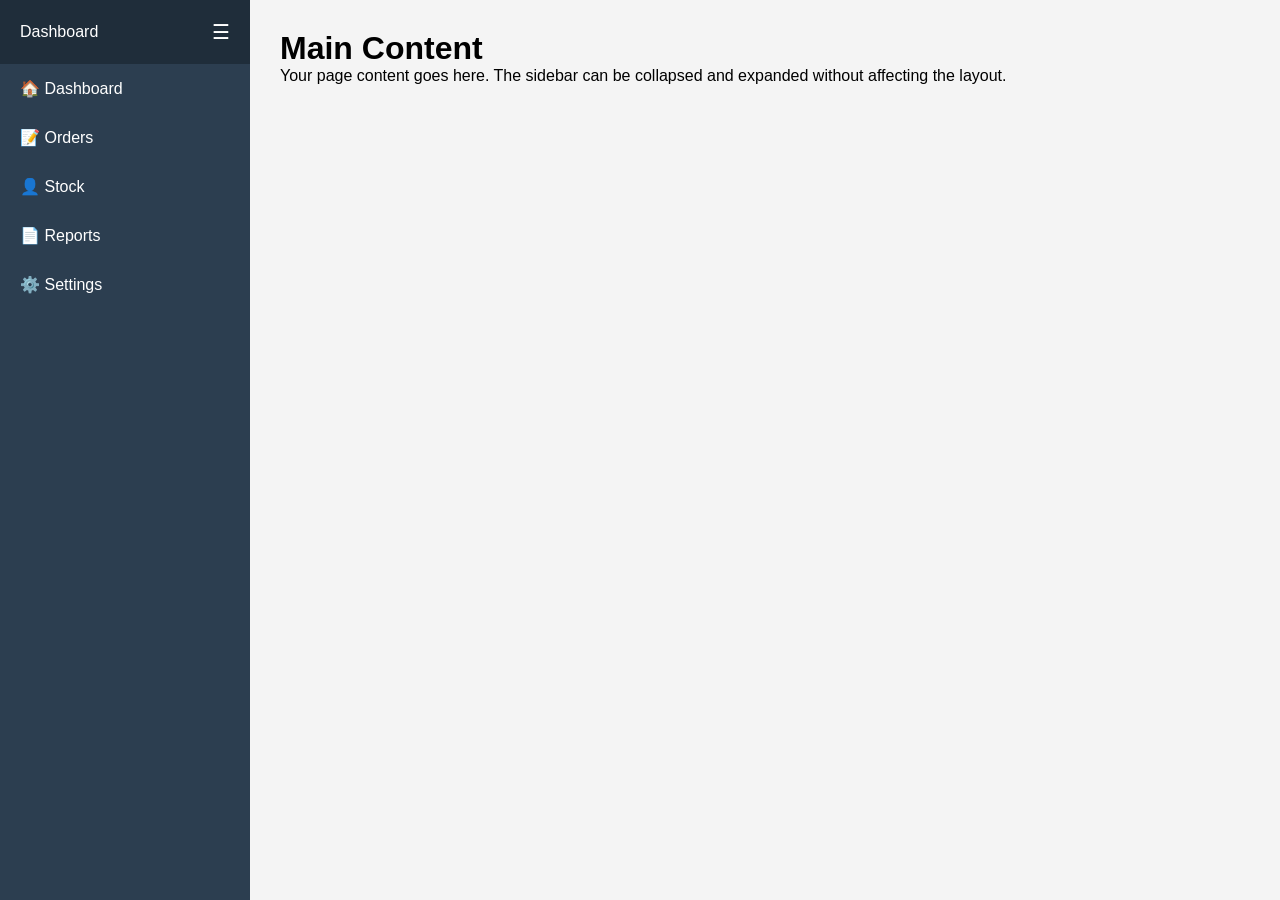
==== index.html @ 1774216f "Initial Commit" ====
<!DOCTYPE html>
<html lang="en">
<head>
    <meta charset="UTF-8">
    <meta name="viewport" content="width=device-width, initial-scale=1.0">
    <title>Collapsible Sidebar</title>
    <link rel="stylesheet" href="styles/main.css" />
    <style>
    </style>
</head>
<body>

    <aside class="sidebar" id="sidebar">

        <div class="sidebar-header">
            <span class="title">Dashboard</span>
            <span class="toggle-btn" id="toggleBtn">☰</span>
        </div>

        <ul class="nav">
            <li>
              🏠 <span class="nav-text">Dashboard</span>
            </li>
            <li>
              📝 <span class="nav-text">Orders</span>
            </li>
            <li>
              👤 <span class="nav-text">Stock</span>
            </li>
            <li>
              📄 <span class="nav-text"> Reports</span>
            </li>
            <li>
              ⚙️ <span class="nav-text"> Settings</span>
            </li>
        </ul>

    </aside>

    <main class="content">

        <h1>Main Content</h1>

        <p>
            Your page content goes here. The sidebar can be collapsed and
            expanded without affecting the layout.
        </p>

    </main>

    <script src="scripts/main.js"></script>

</body>
</html>
---- styles/main.css ----
* {
    margin: 0;
    padding: 0;
    box-sizing: border-box;
    font-family: Arial, sans-serif;
}

body {
    display: flex;
    height: 100vh;
    overflow: hidden;
}

/* Sidebar */

.sidebar {
    width: 250px;
    background: #2c3e50;
    color: white;
    transition: width 0.3s ease;
    overflow: hidden;
    display: flex;
    flex-direction: column;
}

.sidebar.collapsed {
    width: 70px;
}

.sidebar-header {
    padding: 20px;
    background: #1f2d3a;
    display: flex;
    justify-content: space-between;
    align-items: center;
}

.sidebar.collapsed .title {
    display: none;
}

.toggle-btn {
    cursor: pointer;
    font-size: 20px;
    user-select: none;
}

.nav {
    list-style: none;
}

.nav li {
    padding: 15px 20px;
    cursor: pointer;
    white-space: nowrap;
}

.nav li:hover {
    background: #34495e;
}

.sidebar.collapsed .nav-text {
    display: none;
}

/* Main content */

.content {
    flex: 1;
    padding: 30px;
    background: #f4f4f4;
    overflow-y: auto;
}
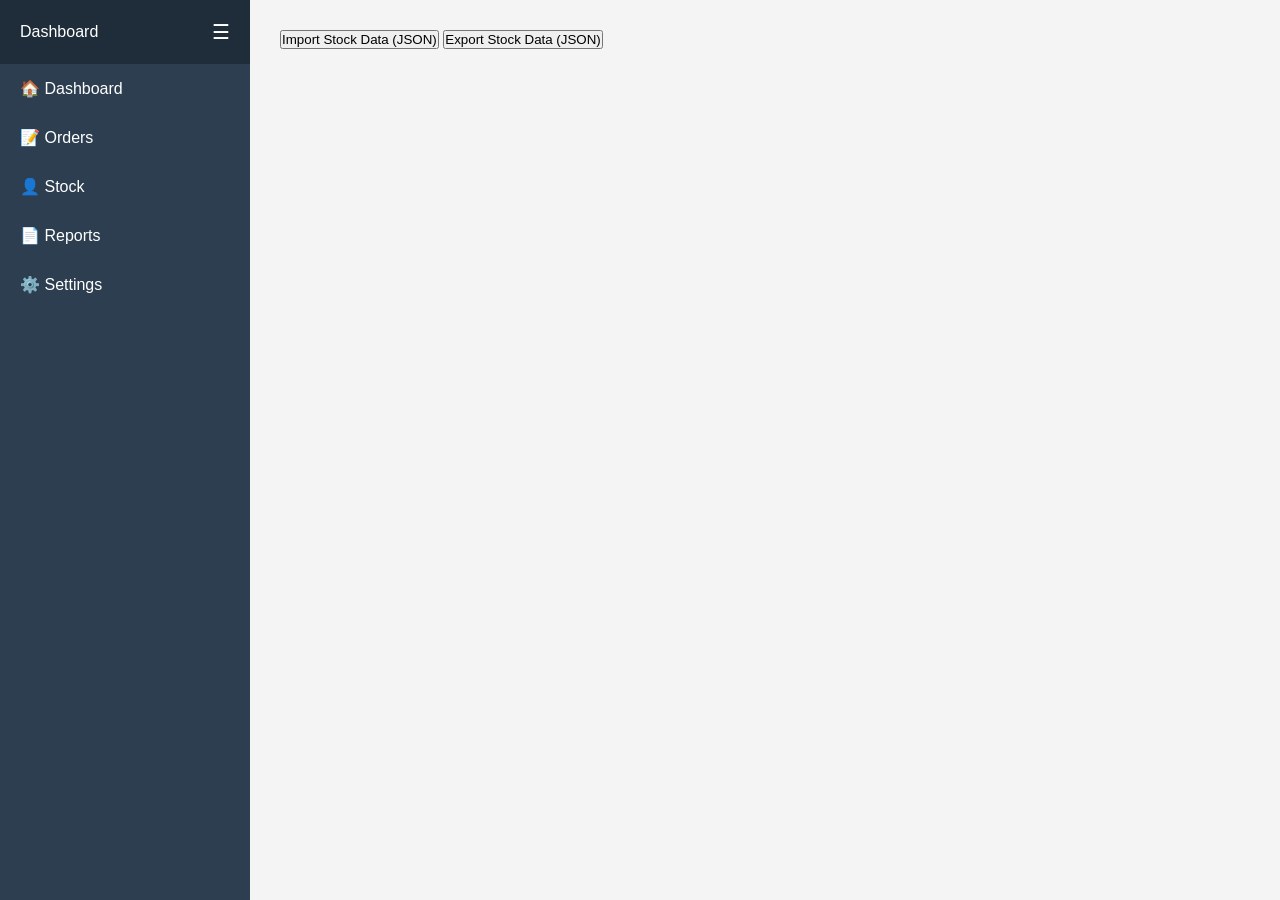
==== commit a466f837: "feat: add navbar interacts" ====
--- a/index.html
+++ b/index.html
@@ -18,35 +18,26 @@
         </div>
 
         <ul class="nav">
-            <li>
+            <li id="nav_dashboard">
               🏠 <span class="nav-text">Dashboard</span>
             </li>
-            <li>
+            <li id="nav_orders">
               📝 <span class="nav-text">Orders</span>
             </li>
-            <li>
+            <li id="nav_stock">
               👤 <span class="nav-text">Stock</span>
             </li>
             <li>
-              📄 <span class="nav-text"> Reports</span>
+              📄 <span class="nav-text">Reports</span>
             </li>
             <li>
-              ⚙️ <span class="nav-text"> Settings</span>
+              ⚙️ <span class="nav-text">Settings</span>
             </li>
         </ul>
 
     </aside>
 
-    <main class="content">
-
-        <h1>Main Content</h1>
-
-        <p>
-            Your page content goes here. The sidebar can be collapsed and
-            expanded without affecting the layout.
-        </p>
-
-    </main>
+    <main class="content" id="content"></main>
 
     <script src="scripts/main.js"></script>
 
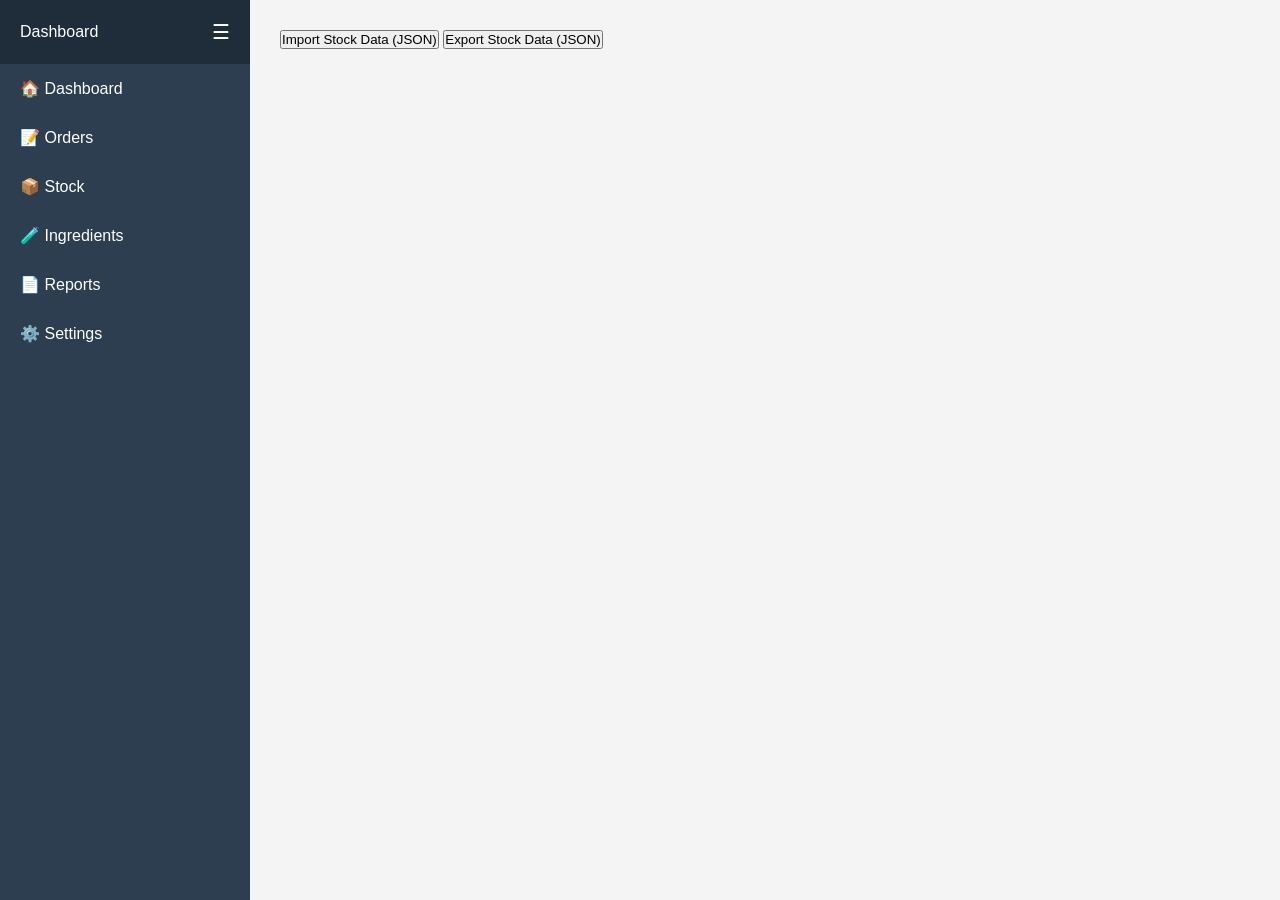
==== commit b8cb64df: "feat: add ingredients table" ====
--- a/index.html
+++ b/index.html
@@ -5,6 +5,7 @@
     <meta name="viewport" content="width=device-width, initial-scale=1.0">
     <title>Collapsible Sidebar</title>
     <link rel="stylesheet" href="styles/main.css" />
+    <link rel="stylesheet" href="styles/ingredients_table.css" />
     <style>
     </style>
 </head>
@@ -25,7 +26,10 @@
               📝 <span class="nav-text">Orders</span>
             </li>
             <li id="nav_stock">
-              👤 <span class="nav-text">Stock</span>
+              📦 <span class="nav-text">Stock</span>
+            </li>
+            <li id="nav_ingredients">
+              🧪 <span class="nav-text">Ingredients</span>
             </li>
             <li>
               📄 <span class="nav-text">Reports</span>
--- a/styles/ingredients_table.css
+++ b/styles/ingredients_table.css
@@ -0,0 +1,60 @@
+#ingredients_table {
+  width: 100%;
+  border-collapse: collapse;
+  font-family: Arial, sans-serif;
+  font-size: 14px;
+  background-color: #fff;
+  border-radius: 8px;
+  overflow: hidden; /* keeps rounded corners clean */
+  box-shadow: 0 2px 8px rgba(0, 0, 0, 0.08);
+}
+
+/* Header styling */
+#ingredients_table thead {
+  background-color: #2c3e50;
+  color: #ffffff;
+}
+
+#ingredients_table th {
+  text-align: left;
+  padding: 12px 16px;
+  font-weight: 600;
+  letter-spacing: 0.3px;
+}
+
+/* Body cells */
+#ingredients_table td {
+  padding: 12px 16px;
+  border-bottom: 1px solid #ecf0f1;
+  color: #333;
+}
+
+/* Zebra striping for readability */
+#ingredients_table tbody tr:nth-child(even) {
+  background-color: #f8f9fa;
+}
+
+/* Hover effect */
+#ingredients_table tbody tr:hover {
+  background-color: #eef3f7;
+}
+
+/* Make sure it adapts nicely in dynamic layouts */
+#ingredients_table {
+  max-width: 100%;
+  display: table;
+}
+
+#ingredients_table #ingredients_additem:hover{
+  cursor: pointer;
+}
+
+#ingredients_table #ingredients_additem:active{
+  cursor: pointer;
+  background-color: #c1c4c7;
+}
+
+.table-wrapper {
+  width: 100%;
+  overflow-x: auto;
+}
